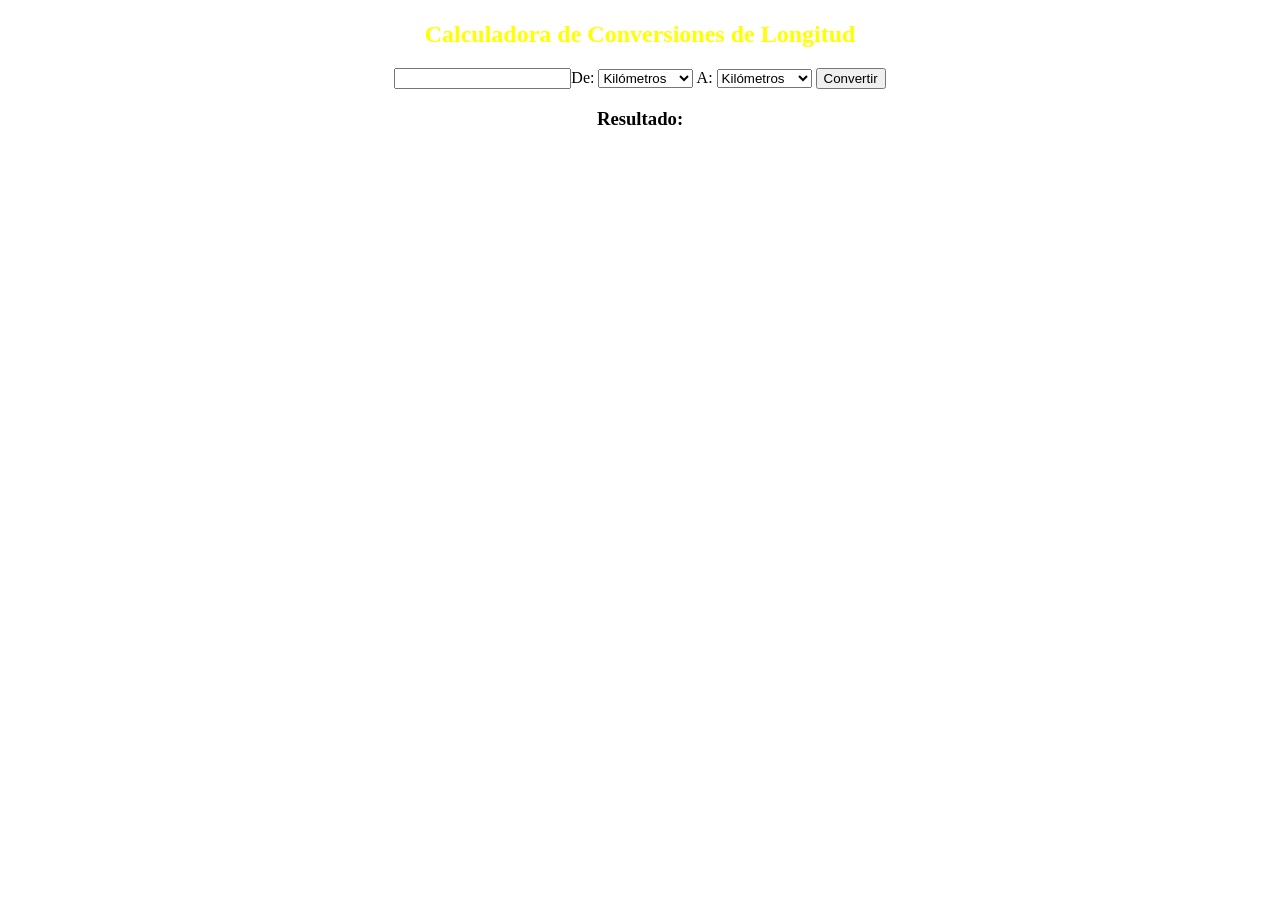
==== conversor/conversor.html @ d9f04c96 "Add files via upload" ====
<!DOCTYPE html>
<html lang="es">
<head>
    <title>Calculadora de Conversiones de Longitud</title>
<link rel="stylesheet" href="src/styles.css">
</head>

<style>
aside{
  body {
            background-image: url('');
            background-size: cover;
            background-repeat: no-repeat;
}
}
</style>

<center>

<div class="calculator">
    <h1>


    </h1>
    
    <h2 style="color: yellow;">Calculadora de Conversiones de Longitud</h2>
    <input type="number" id="inputValue"
    
    <label for="fromUnit">De:</label>
    <select id="fromUnit">
        <option value="km">Kilómetros</option>
        <option value="m">Metros</option>
        <option value="cm">Centímetros</option>
        <option value="mm">Milímetros</option>
    </select>
    
    <label for="toUnit">A:</label>
    <select id="toUnit">
        <option value="km">Kilómetros</option>
        <option value="m">Metros</option>
        <option value="cm">Centímetros</option>
        <option value="mm">Milímetros</option>
    </select>
    
    <button onclick="convert()">Convertir</button>
    
    <h3 id="result">Resultado: </h3>
</div>

</center>
<script>
    function convert() {
        const inputValue = parseFloat(document.getElementById('inputValue').value);
        const fromUnit = document.getElementById('fromUnit').value;
        const toUnit = document.getElementById('toUnit').value;
        
        if (isNaN(inputValue)) {
            document.getElementById('result').innerText = "Por favor, ingresa un valor numérico.";
            return;
        }

        const conversionFactors = {
            km: 1000000, 
            m: 1000,     
            cm: 10,      
            mm: 1        
        };

        const valueInMicrometers = inputValue * conversionFactors[fromUnit];
        
        const convertedValue = valueInMicrometers / conversionFactors[toUnit];

        document.getElementById('result').innerText =  `Resultado: ${convertedValue} ${toUnit} `;
    }
</script>

</body>
</html>
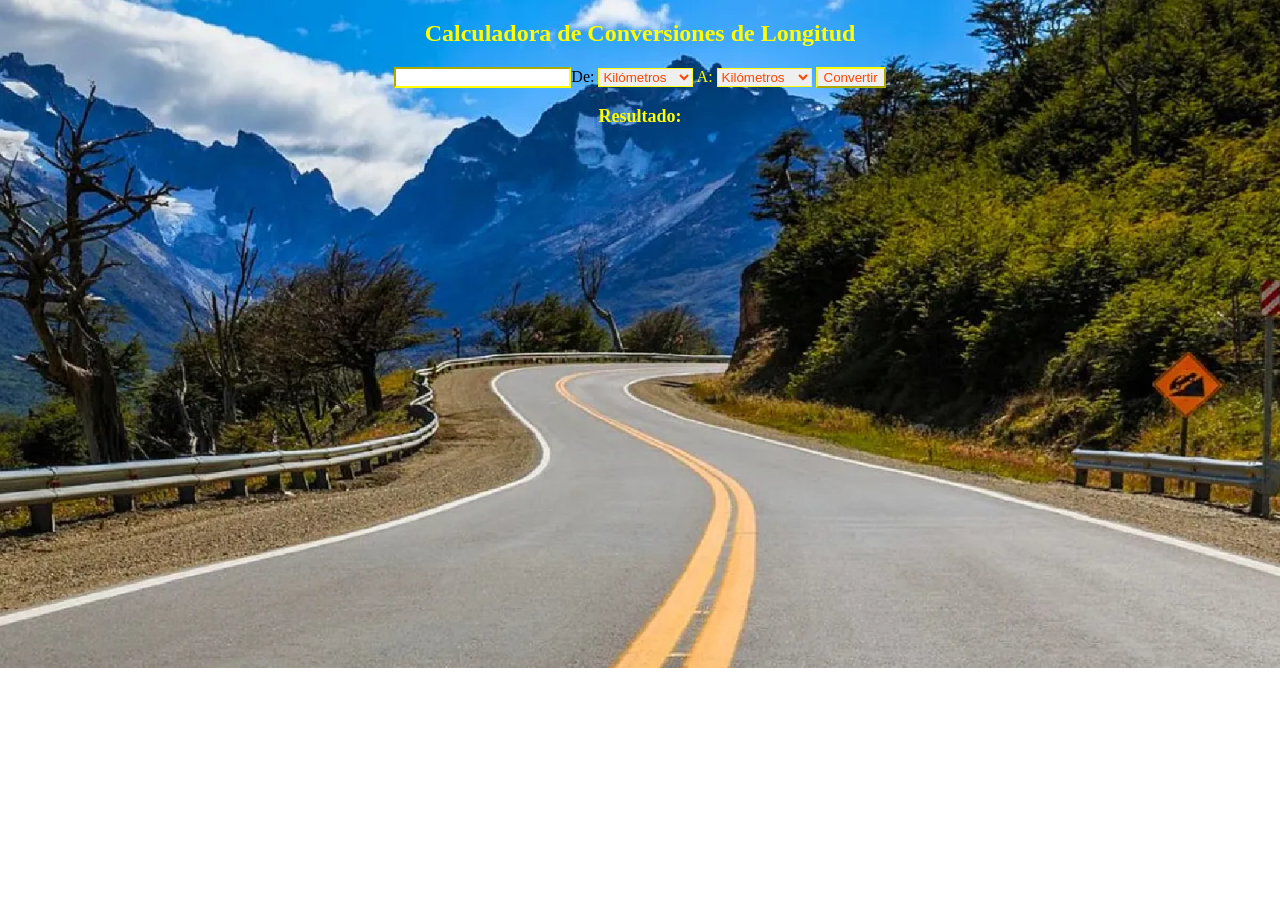
==== commit abdfff75: "Add files via upload" ====
--- a/conversor/conversor.html
+++ b/conversor/conversor.html
@@ -2,29 +2,17 @@
 <html lang="es">
 <head>
     <title>Calculadora de Conversiones de Longitud</title>
-<link rel="stylesheet" href="src/styles.css">
+<link rel="stylesheet" href="styles.css">
 </head>
-
-<style>
-aside{
-  body {
-            background-image: url('');
-            background-size: cover;
-            background-repeat: no-repeat;
-}
-}
-</style>
 
 <center>
 
 <div class="calculator">
-    <h1>
-
-
-    </h1>
-    
     <h2 style="color: yellow;">Calculadora de Conversiones de Longitud</h2>
     <input type="number" id="inputValue"
+
+    
+    
     
     <label for="fromUnit">De:</label>
     <select id="fromUnit">
@@ -48,31 +36,7 @@
 </div>
 
 </center>
-<script>
-    function convert() {
-        const inputValue = parseFloat(document.getElementById('inputValue').value);
-        const fromUnit = document.getElementById('fromUnit').value;
-        const toUnit = document.getElementById('toUnit').value;
-        
-        if (isNaN(inputValue)) {
-            document.getElementById('result').innerText = "Por favor, ingresa un valor numérico.";
-            return;
-        }
-
-        const conversionFactors = {
-            km: 1000000, 
-            m: 1000,     
-            cm: 10,      
-            mm: 1        
-        };
-
-        const valueInMicrometers = inputValue * conversionFactors[fromUnit];
-        
-        const convertedValue = valueInMicrometers / conversionFactors[toUnit];
-
-        document.getElementById('result').innerText =  `Resultado: ${convertedValue} ${toUnit} `;
-    }
-</script>
+<script  type="text/javascript" src="funcion.js"></script>
 
 </body>
 </html>
--- a/conversor/styles.css
+++ b/conversor/styles.css
@@ -0,0 +1,34 @@
+body {
+    background-image: url(src/rutatlantica.png);
+    background-repeat: no-repeat;
+    background-size: cover;
+}
+
+h3#result {
+    color: yellow;
+    font-size: large;
+}
+
+button {
+    color: orangered;
+    border-color: yellow;
+}
+
+input#inputValue {
+  color: orangered;
+  border-color: yellow;
+}
+
+select#fromUnit {
+    color: orangered;
+    border-color: yellow;
+}
+
+label {
+    color: yellow;
+}
+
+select#toUnit {
+    border-color: yellow;
+    color: orangered;
+}
